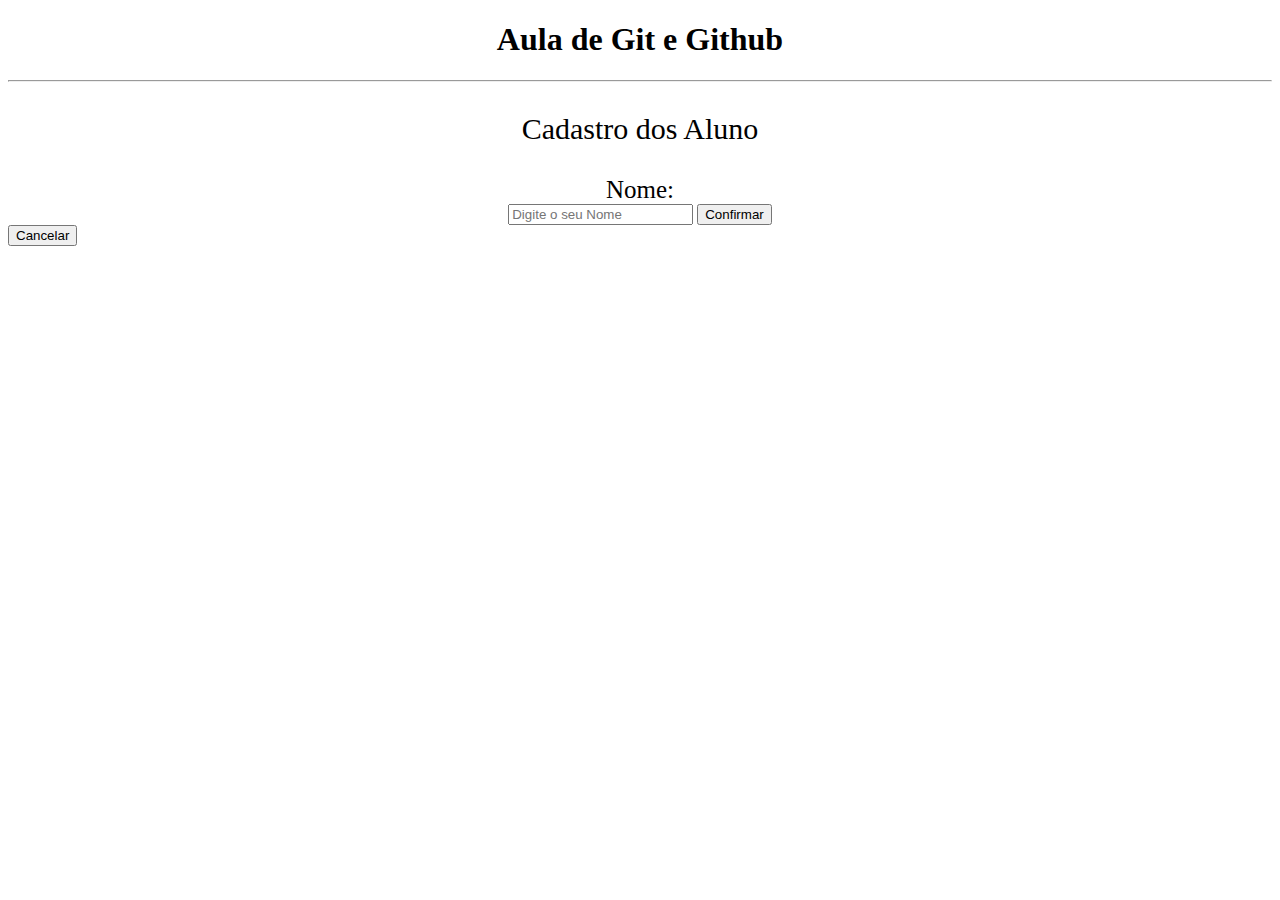
==== index.html @ 3da918cc "Merge pull request #4 from leohmgussi/patch-1" ====
<!DOCTYPE html>
<html lang="PT-BR">
<head>
    <meta charset="UTF-8">
    <meta name="viewport" content="width=device-width, initial-scale=1.0">
    <meta http-equiv="X-UA-Compatible" content="ie=edge">
    <title>Aula de Programação Mobile</title>	
	<style>
		p{
			text-align:center;
			font-size: 30px;
		}
		
		label{
			font-size:25px;
		
		}
	</style>
		
</head>
<body>
    <center><h1>
        Aula de Git e Github
    </h1></center>
	<hr>
	<p>Cadastro dos Aluno</p>

<center><form action ="enviar.php" method="posto">
<label for="tNome">
 Nome:
</label>
</br>
<input type="text" name="txtNome" it="tNome" size"="150" maxlength="200" placeholder="Digite o seu Nome" required>
<input type="submit" value="Confirmar"></center>
				      <input type="reset" value="Cancelar"></center>

</br>
</br>
</body>
</html>
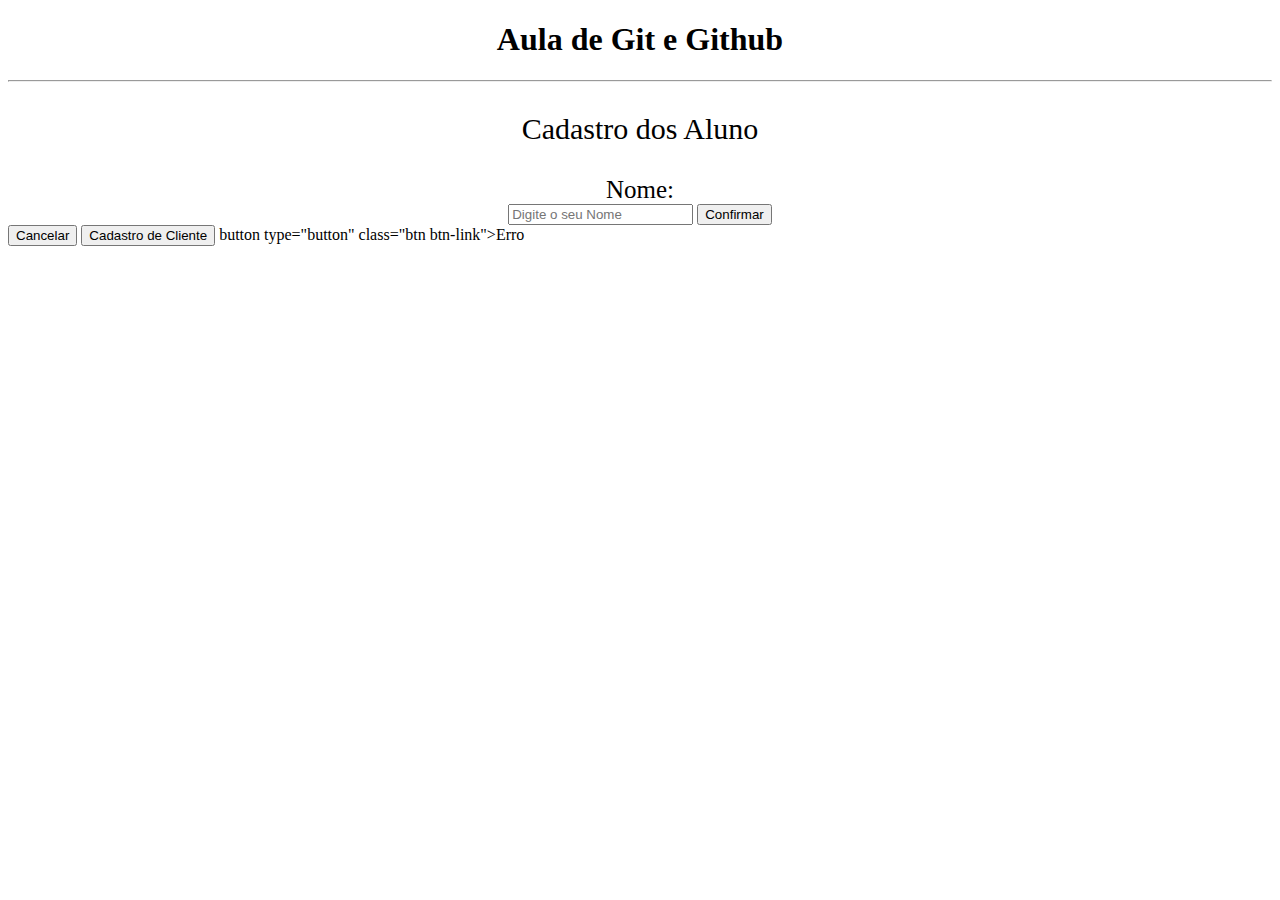
==== commit 19e2df61: "Update index.html" ====
--- a/index.html
+++ b/index.html
@@ -33,7 +33,8 @@
 <input type="text" name="txtNome" it="tNome" size"="150" maxlength="200" placeholder="Digite o seu Nome" required>
 <input type="submit" value="Confirmar"></center>
 				      <input type="reset" value="Cancelar"></center>
-
+									  <button>Cadastro de Cliente</button>
+button type="button" class="btn btn-link">Erro</button>
 </br>
 </br>
 </body>
